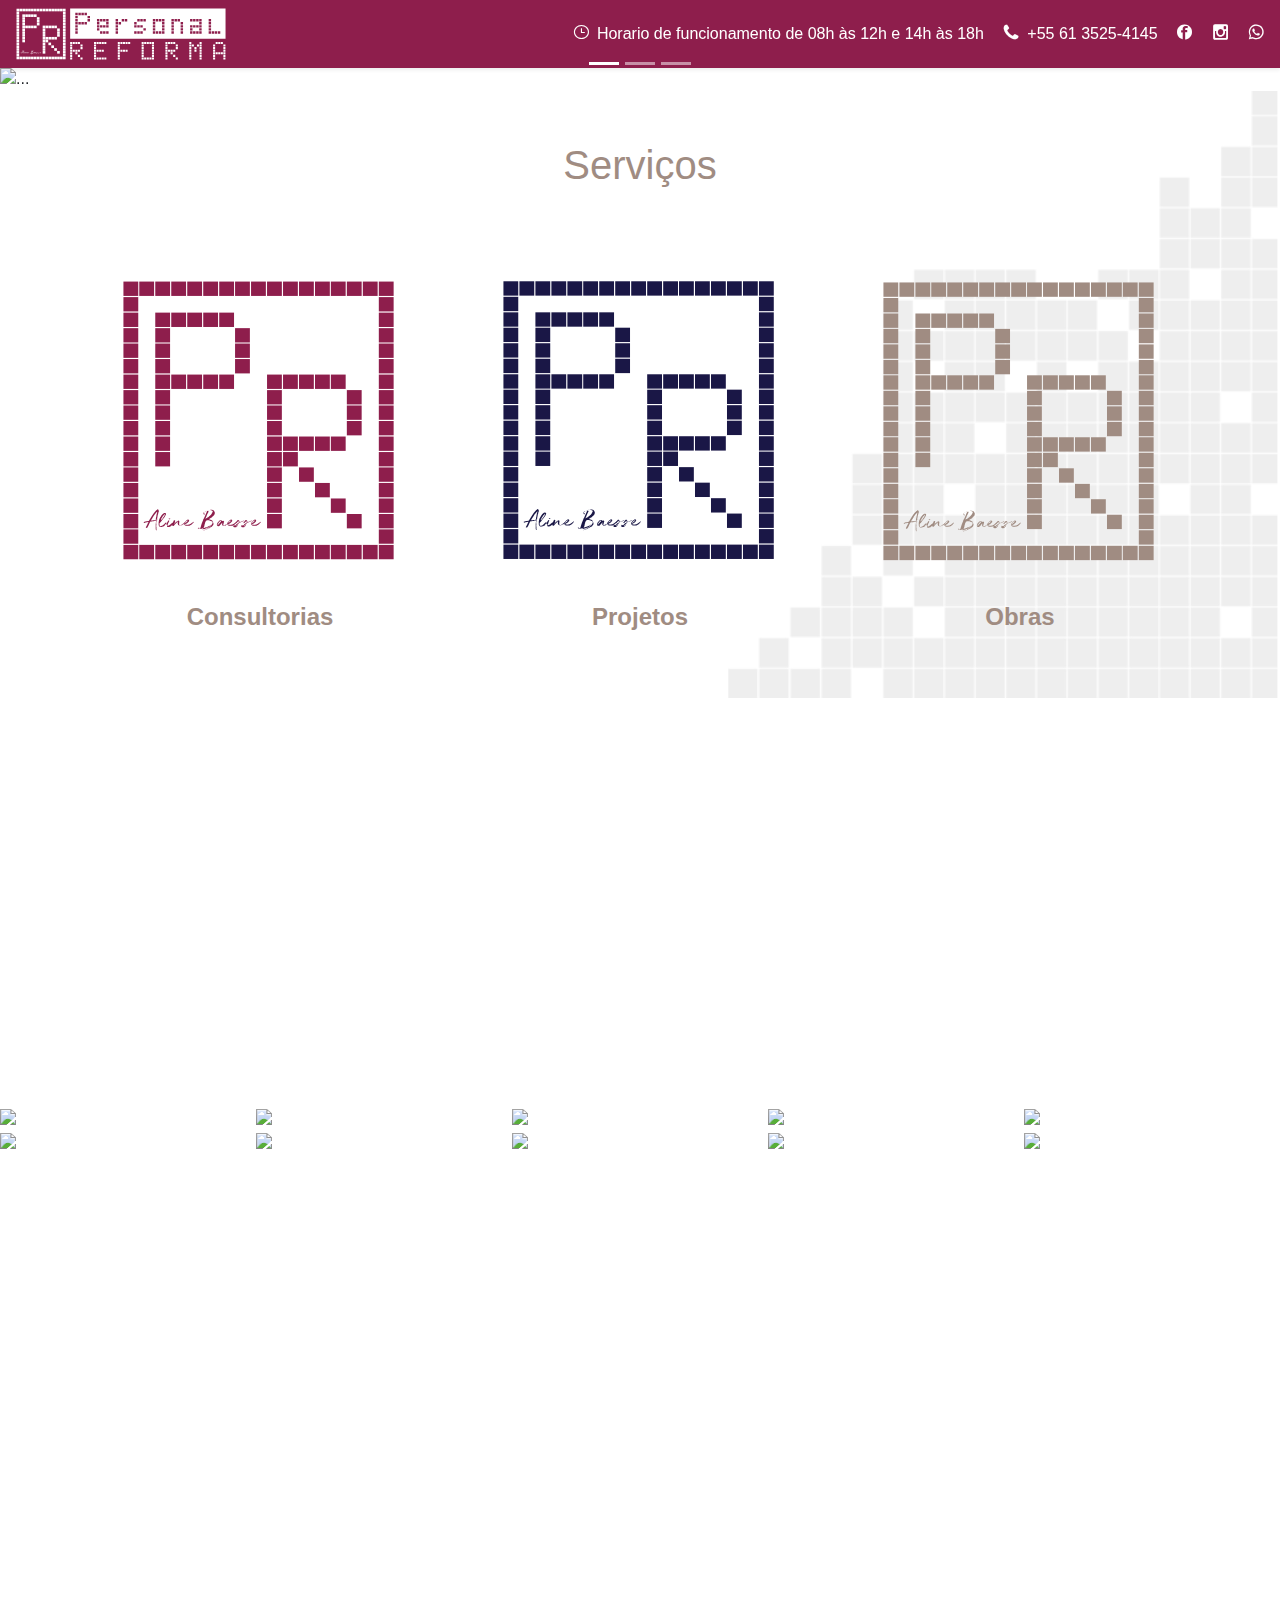
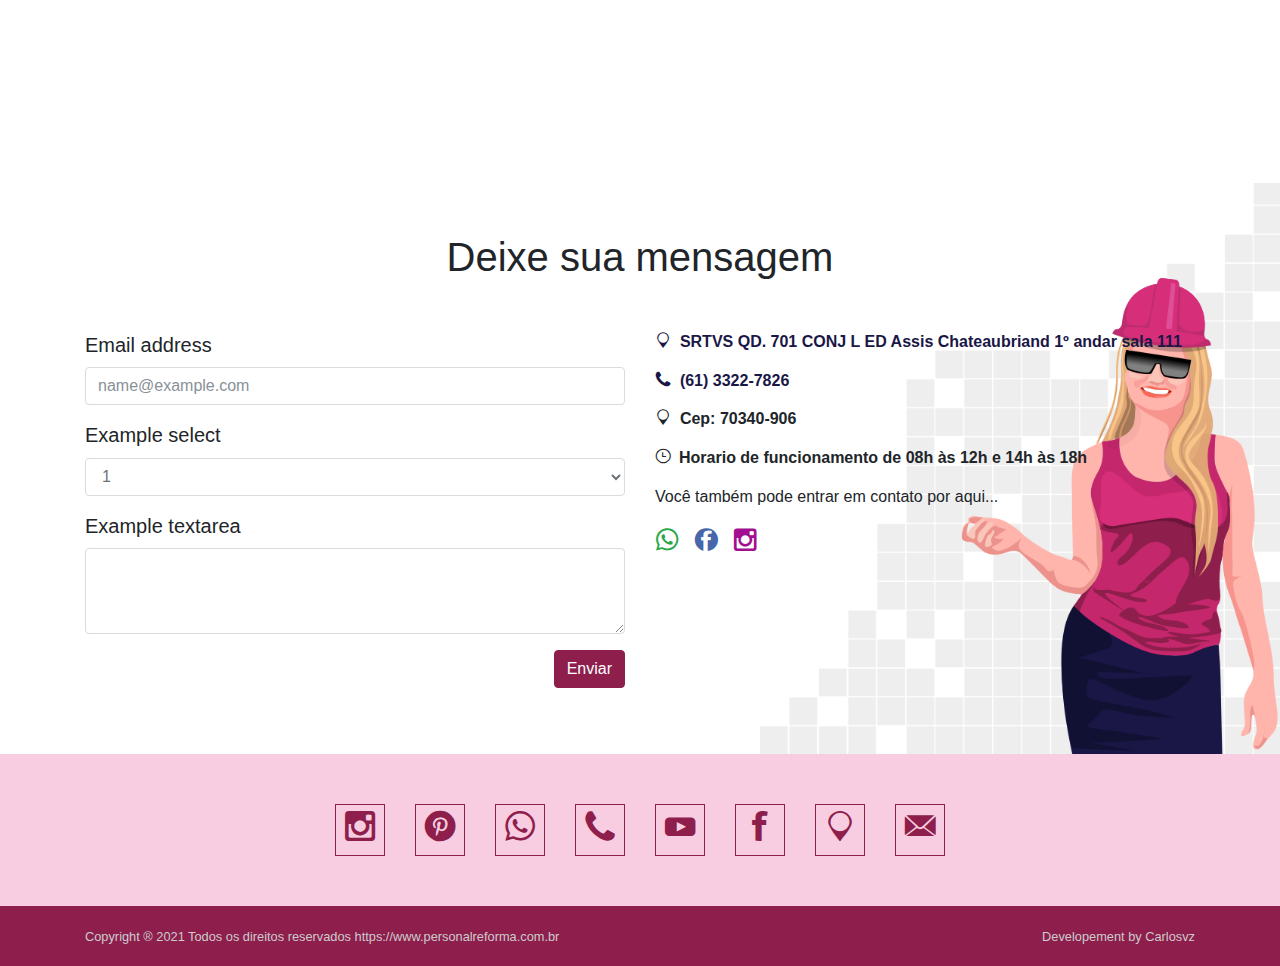
==== index.html @ 86251379 "gh-pages" ====
<!doctype html>
<html lang="pt">

<head>
  <meta http-equiv="X-UA-Compatible" content="IE=edge">
  <meta charset="utf-8">
  <meta name="viewport" content="width=device-width,initial-scale=1,shrink-to-fit=no">
  <link rel="shortcut icon" href="assets/cropped-symbol-32x32.png" sizes="32x32">
  <link rel="shortcut icon" href="assets/cropped-symbol-192x192.png" sizes="192x192">
  <link rel="shortcut icon" href="assets/cropped-symbol-180x180.png" sizes="180x180">
  <title>Personal Reforma</title>
  <link href="main.css" rel="stylesheet">
</head>

<body>
  <header>
    <nav class="navbar navbar-expand-lg navbar_control sticky-js navbar-js navsec bg-gradient--gray nav-none">
      <div class="navbar_control-displaySpacebetween"><a class="navbar_control-brand" href="#"
          title="Retornar para home"><img class="img-fluid" src="images/logo-primaria.svg"
            alt="Logo Taurus Seguros"></a>
        <div class="btn-control" style="display: flex; align-items: center;"><button class="navbar-toggler"
            type="button" data-toggle="collapse" data-target="#navbarSupportedContent"
            aria-controls="navbarSupportedContent" aria-expanded="false" aria-label="Toggle navigation"><span
              class="icon-bars-48"></span></button></div>
        <div class="collapse navbar-collapse" id="navbarSupportedContent">
          <ul class="navbar_control-list navbar_control-link--primary navigation">
            <li><a class="link nav-item" href="#porquetaurus">Quem somos?</a></li>
            <li><a class="link nav-item" href="#seguradoras">Serviços</a></li>
            <li><a class="link nav-item" href="blog.html">Blog</a></li>
            <li><a class="link nav-item" href="#contatos">Contatos</a></li>
          </ul>
        </div>
      </div>
    </nav>
    <nav class="navbar_control navpri navbar">
      <div class="navbar_control-display"><a class="navbar_control-brand" href="#" title="Retornar para home"><img
            class="img-fluid" src="images/logo-white.svg" alt="Logo Taurus Seguros"></a></div>
      <div class="d-none d-lg-block">
        <div class="navbar_control-display">
          <ul class="navbar_control-list navbar_control-list--right">
            <li><i class="icon-clock-48">&nbsp;</i>Horario de funcionamento de 08h às 12h e 14h às 18h</li>
            <li><a class="link-deep link navbar_control-link" href="tel:" title="Telefone Taurus seguros"><i
                  class="icon-phone-48">&nbsp;</i>+55 61 3525-4145</a></li>
            <li><a class="link link-deep--facebook" href="#" title="Taurus Facebook"><i
                  class="icon-facebook-circle-48"></i></a></li>
            <li><a class="link link-deep--instagram" href="#" title="Taurus Instagram"><i
                  class="icon-instagram-48"></i></a></li>
            <li><a class="link link-deep--whatsapp" href="#"><i class="icon-whatsapp-48"></i></a></li>
          </ul>
        </div>
      </div>
    </nav>
    <div class="carousel carousel-theme slide" id="carouselExampleCaptions" data-ride="carousel">
      <ol class="carousel-indicators">
        <li class="active" data-target="#carouselExampleCaptions" data-slide-to="0"></li>
        <li data-target="#carouselExampleCaptions" data-slide-to="1"></li>
        <li data-target="#carouselExampleCaptions" data-slide-to="2"></li>
      </ol>
      <div class="carousel-inner">
        <div class="carousel-item active"><img class="d-block w-100"
            src="https://unsplash.it/1500/600?random&amp;seed=0" alt="...">
          <div class="carousel-caption d-none d-md-block">
            <h5 class="title--hero">PERSONAL REFORMA</h5>
            <p class="subtitle--hero">Interiores e Aquitetura</p>
          </div>
        </div>
        <div class="carousel-item"><img class="d-block w-100" src="https://unsplash.it/1500/600?random&amp;seed=1"
            alt="...">
          <div class="carousel-caption d-none d-md-block">
            <h5 class="title--hero">PERSONAL REFORMA</h5>
            <p class="subtitle--hero">Interiores e Aquitetura</p>
          </div>
        </div>
        <div class="carousel-item"><img class="d-block w-100" src="https://unsplash.it/1500/600?random&amp;seed=2"
            alt="...">
          <div class="carousel-caption d-none d-md-block">
            <h5 class="title--hero">PERSONAL REFORMA</h5>
            <p class="subtitle--hero">Interiores e Aquitetura</p>
          </div>
        </div>
      </div><a class="carousel-control-prev" href="#carouselExampleCaptions" role="button" data-slide="prev"><span
          class="carousel-control-prev-icon" aria-hidden="true"></span><span class="sr-only">Previous</span></a><a
        class="carousel-control-next" href="#carouselExampleCaptions" role="button" data-slide="next"><span
          class="carousel-control-next-icon" aria-hidden="true"></span><span class="sr-only">Next</span></a>
    </div>
  </header>
  <section class="space_content-y page-section backbg backbg-pic1" role="Porque taurus?">
    <div class="container" id="porquetaurus">
      <div class="row">
        <div class="col-xl-12 text-center space_title-b">
          <h2 class="title-xl c-tertiary">Serviços</h2>
        </div>
        <div class="col-xl-4 text-center c-tertiary mb-2"><a class="link link-img" href="#"><img class="img-fluid"
              src="images/v.svg" alt="Segurança na Taurus">
            <div class="my-2 title title-m">Consultorias</div>
          </a></div>
        <div class="col-xl-4 text-center c-tertiary mb-2"><a class="link link-img" href="#"><img class="img-fluid"
              src="images/w.svg" alt="Fidelidade na Taurus">
            <div class="my-2 title title-m">Projetos</div>
          </a></div>
        <div class="col-xl-4 text-center c-tertiary mb-2"><a class="link link-img" href="#"><img class="img-fluid"
              src="images/x.svg" alt="Facilidade na Taurus">
            <div class="my-2 title title-m">Obras</div>
          </a></div>
      </div>
    </div>
  </section>
  <section role="map"><iframe
      src="https://www.google.com/maps/embed?pb=!1m18!1m12!1m3!1d959.7741979252996!2d-47.89383697076231!3d-15.798849508873012!2m3!1f0!2f0!3f0!3m2!1i1024!2i768!4f13.1!3m3!1m2!1s0x935a3ae901e3a94b%3A0x42808633ed137875!2sAssis%20Chateaubriand%20SRTVS!5e0!3m2!1spt-BR!2sbr!4v1606835938094!5m2!1spt-BR!2sbr"
      width="100%" height="400" frameborder="0" style="border:0" allowfullscreen=""></iframe></section>
  <section role="galeria">
    <div class="d-flex flex-wrap justify-content-start mosaic--margin">
      <div class="mosaic_content mosaic_embed"><a href="https://unsplash.it/800/600?random&amp;seed=0"
          data-toggle="lightbox" data-gallery="example-gallery" data-type="image">
          <div class="mosaic_overlay">
            <div class="mosaic_details fadeIn-bottom"><img class="img-fluid" src="images/logo-white.svg"
                alt="Logo Taurus Seguros"></div>
          </div><img class="img-fluid" src="https://unsplash.it/800/600?random&amp;seed=0">
        </a></div>
      <div class="mosaic_content mosaic_embed"><a href="https://unsplash.it/800/600?random&amp;seed=1"
          data-toggle="lightbox" data-gallery="example-gallery" data-type="image">
          <div class="mosaic_overlay">
            <div class="mosaic_details fadeIn-bottom"><img class="img-fluid" src="images/logo-white.svg"
                alt="Logo Taurus Seguros"></div>
          </div><img class="img-fluid" src="https://unsplash.it/800/600?random&amp;seed=1">
        </a></div>
      <div class="mosaic_content mosaic_embed"><a href="https://unsplash.it/800/600?random&amp;seed=2"
          data-toggle="lightbox" data-gallery="example-gallery" data-type="image">
          <div class="mosaic_overlay">
            <div class="mosaic_details fadeIn-bottom"><img class="img-fluid" src="images/logo-white.svg"
                alt="Logo Taurus Seguros"></div>
          </div><img class="img-fluid" src="https://unsplash.it/800/600?random&amp;seed=2">
        </a></div>
      <div class="mosaic_content mosaic_embed"><a href="https://unsplash.it/800/600?random&amp;seed=3"
          data-toggle="lightbox" data-gallery="example-gallery" data-type="image">
          <div class="mosaic_overlay">
            <div class="mosaic_details fadeIn-bottom"><img class="img-fluid" src="images/logo-white.svg"
                alt="Logo Taurus Seguros"></div>
          </div><img class="img-fluid" src="https://unsplash.it/800/600?random&amp;seed=3">
        </a></div>
      <div class="mosaic_content mosaic_embed"><a href="https://unsplash.it/800/600?random&amp;seed=4"
          data-toggle="lightbox" data-gallery="example-gallery" data-type="image">
          <div class="mosaic_overlay">
            <div class="mosaic_details fadeIn-bottom"><img class="img-fluid" src="images/logo-white.svg"
                alt="Logo Taurus Seguros"></div>
          </div><img class="img-fluid" src="https://unsplash.it/800/600?random&amp;seed=4">
        </a></div>
      <div class="mosaic_content mosaic_embed"><a href="https://unsplash.it/800/600?random&amp;seed=5"
          data-toggle="lightbox" data-gallery="example-gallery" data-type="image">
          <div class="mosaic_overlay">
            <div class="mosaic_details fadeIn-bottom"><img class="img-fluid" src="images/logo-white.svg"
                alt="Logo Taurus Seguros"></div>
          </div><img class="img-fluid" src="https://unsplash.it/800/600?random&amp;seed=5">
        </a></div>
      <div class="mosaic_content mosaic_embed"><a href="https://unsplash.it/800/600?random&amp;seed=6"
          data-toggle="lightbox" data-gallery="example-gallery" data-type="image">
          <div class="mosaic_overlay">
            <div class="mosaic_details fadeIn-bottom"><img class="img-fluid" src="images/logo-white.svg"
                alt="Logo Taurus Seguros"></div>
          </div><img class="img-fluid" src="https://unsplash.it/800/600?random&amp;seed=6">
        </a></div>
      <div class="mosaic_content mosaic_embed"><a href="https://unsplash.it/800/600?random&amp;seed=7"
          data-toggle="lightbox" data-gallery="example-gallery" data-type="image">
          <div class="mosaic_overlay">
            <div class="mosaic_details fadeIn-bottom"><img class="img-fluid" src="images/logo-white.svg"
                alt="Logo Taurus Seguros"></div>
          </div><img class="img-fluid" src="https://unsplash.it/800/600?random&amp;seed=7">
        </a></div>
      <div class="mosaic_content mosaic_embed"><a href="https://unsplash.it/800/600?random&amp;seed=8"
          data-toggle="lightbox" data-gallery="example-gallery" data-type="image">
          <div class="mosaic_overlay">
            <div class="mosaic_details fadeIn-bottom"><img class="img-fluid" src="images/logo-white.svg"
                alt="Logo Taurus Seguros"></div>
          </div><img class="img-fluid" src="https://unsplash.it/800/600?random&amp;seed=8">
        </a></div>
      <div class="mosaic_content mosaic_embed"><a href="https://unsplash.it/800/600?random&amp;seed=9"
          data-toggle="lightbox" data-gallery="example-gallery" data-type="image">
          <div class="mosaic_overlay">
            <div class="mosaic_details fadeIn-bottom"><img class="img-fluid" src="images/logo-white.svg"
                alt="Logo Taurus Seguros"></div>
          </div><img class="img-fluid" src="https://unsplash.it/800/600?random&amp;seed=9">
        </a></div>
    </div>
  </section>
  <section class="page-section" role="Seguro e Bastidores">
    <div class="hero hero-item--2 py-4">
      <div class="container-fluid h-100" id="seguroebastidores">
        <div class="row h-100">
          <div class="col-xl-12">
            <div class="d-flex align-items-center h-100 justify-content-center flex-column"><img
                class="img-fluid control-logo" src="images/u.svg" alt="Seguro e Bastidores"></div>
          </div>
        </div>
      </div>
    </div>
  </section>
  <section class="space_content-y contact page-section backbg backbg-pic2" role="Contato">
    <div class="container" id="contatos">
      <div class="row">
        <div class="col-xl-12 text-center space_title-b">
          <h2 class="title-xl m-0">Deixe sua mensagem</h2>
        </div>
        <div class="col-xl-6">
          <form class="contact-form">
            <div class="form-group"><label class="title-sm" for="exampleFormControlInput1">Email address</label><input
                class="form-control" id="exampleFormControlInput1" type="email" placeholder="name@example.com"></div>
            <div class="form-group"><label class="title-sm" for="exampleFormControlSelect1">Example
                select</label><select class="form-control" id="exampleFormControlSelect1">
                <option>1</option>
                <option>2</option>
                <option>3</option>
                <option>4</option>
                <option>5</option>
              </select></div>
            <div class="form-group"><label class="title-sm" for="exampleFormControlTextarea1">Example
                textarea</label><textarea class="form-control" id="exampleFormControlTextarea1" rows="3"></textarea>
            </div>
            <div class="form-group">
              <div class="text-right"><a class="btn btn-primary link" href="#">Enviar</a></div>
            </div>
          </form>
        </div>
        <div class="col-xl-6">
          <p><a class="link link-light--tertiary" href="#"><i class="icon-local-48"></i><strong>&nbsp; SRTVS QD. 701
                CONJ L ED Assis Chateaubriand 1º andar sala 111</strong></a></p>
          <p><a class="link link-light--tertiary" href="#"><i class="icon-phone-48"></i><strong>&nbsp; (61)
                3322-7826</strong></a></p>
          <p><i class="icon-local-48"></i><strong>&nbsp; Cep: 70340-906</strong></p>
          <p><i class="icon-clock-48">&nbsp;</i><strong>Horario de funcionamento de 08h às 12h e 14h às 18h</strong></p>
          <p>Você também pode entrar em contato por aqui...</p>
          <p class="contact-social"><span><a class="link link-clear--whatsapp" href="#" title="whatsapp"><i
                  class="icon-whatsapp-48"></i></a></span><span><a class="link link-clear--facebook" href="#"
                title="facebook"><i class="icon-facebook-circle-48"></i></a></span><span><a
                class="link link-clear--instagram" href="#" title="instagram"><i
                  class="icon-instagram-48"></i></a></span></p>
        </div>
      </div>
    </div>
  </section>
  <section class="space_content-y bg-cousin" role="Marca Taurus Seguros">
    <div class="container-fluid h-100">
      <div class="row h-100">
        <div class="col-xl-12">
          <div class="d-flex align-items-center h-100 justify-content-center separeted"><a
              class="link link-square link-hover--instagram" href="#" title="Instagram"><i
                class="icon-instagram-48"></i></a><a class="link link-square link-hover--pinterest" href="#"
              title="Pinterest"><i class="icon-pinterest-48"></i></a><a class="link link-square link-hover--whatsapp"
              href="#" title="Whatsapp"><i class="icon-whatsapp-48"></i></a><a class="link link-square" href="#"
              title="Telefone"><i class="icon-phone-48"></i></a><a class="link link-square link-hover--youtube" href="#"
              title="Youtube"><i class="icon-youtube-48"></i></a><a class="link link-square link-hover--facebook"
              href="#" title="Facebook"><i class="icon-facebook-48"></i></a><a class="link link-square" href="#"
              title="Endereço"><i class="icon-local-48"></i></a><a class="link link-square" href="#" title="E-mail"><i
                class="icon-email-48"></i></a></div>
        </div>
      </div>
    </div>
  </section>
  <footer class="footer">
    <div class="container">
      <div class="row">
        <div class="col-xl-6 copyright"><small>Copyright ® 2021 Todos os direitos reservados
            https://www.personalreforma.com.br</small></div>
        <div class="col-xl-6 assinaruta"><a class="link link-clear" href="#"><small>Developement by Carlosvz</small></a>
        </div>
      </div>
    </div>
  </footer><a class="js-gototop btn-totop btn-float transition" title="Voltar para o topo"><i
      class="icon-chevron-up-48"></i></a><a class="js-gototop btn-cotacao btn-float transition" href="#"
    title="Whatsapp"><i class="icon-whatsapp-48"></i></a>
  <script src="main.bundle.js"></script>
  <script src="vendor.bundle.js"></script>
</body>

</html>
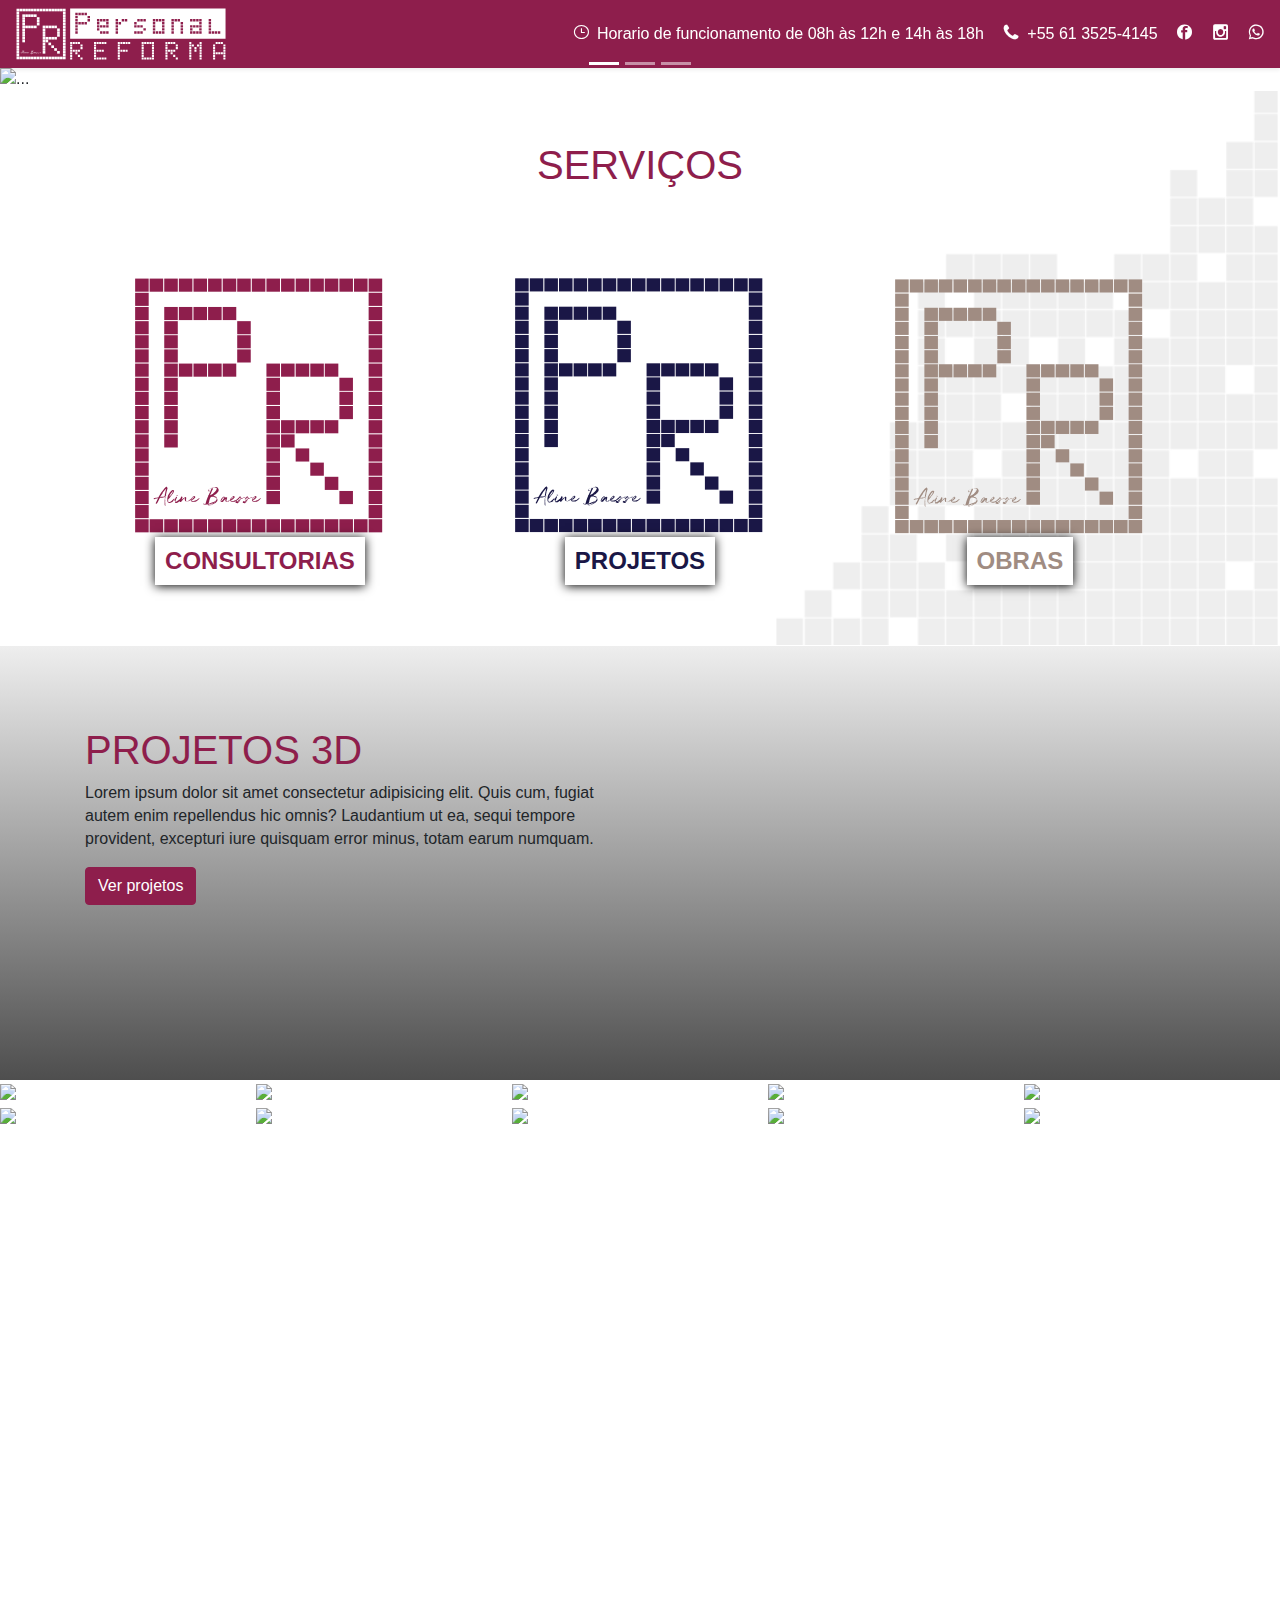
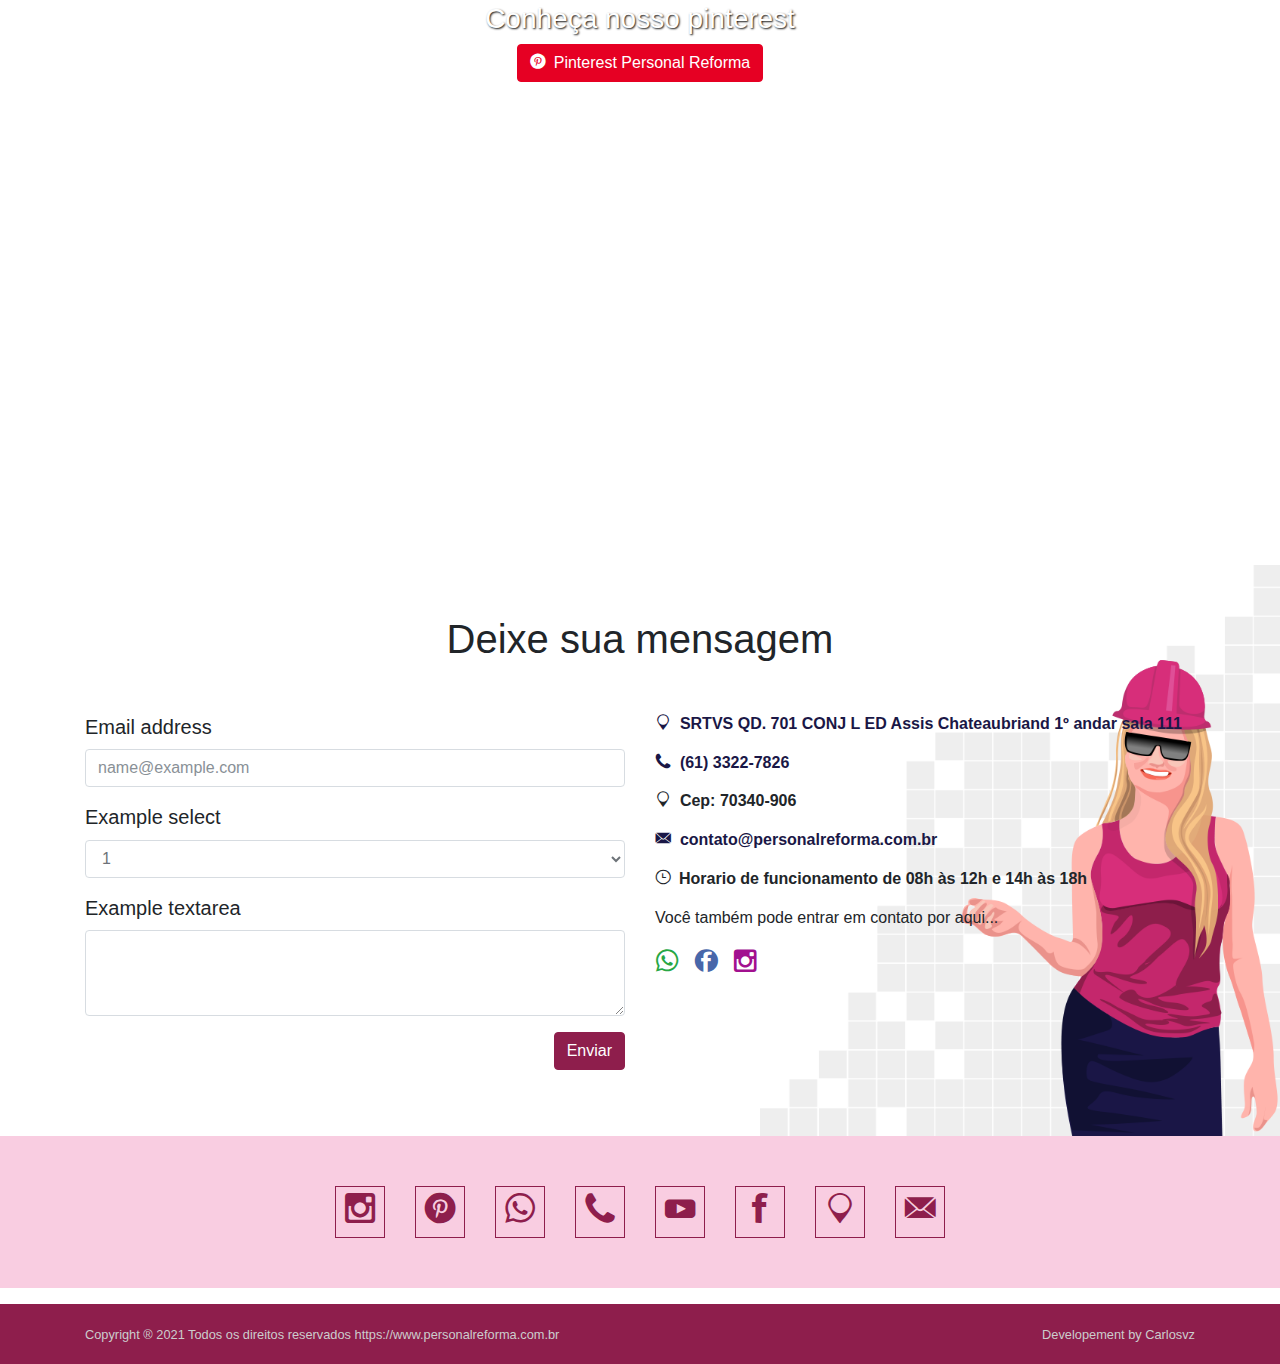
==== commit 682b116a: "update" ====
--- a/index.html
+++ b/index.html
@@ -5,6 +5,7 @@
   <meta http-equiv="X-UA-Compatible" content="IE=edge">
   <meta charset="utf-8">
   <meta name="viewport" content="width=device-width,initial-scale=1,shrink-to-fit=no">
+  <meta name="p:domain_verify" content="88426d6048c7c23ce788958e8fb3c022">
   <link rel="shortcut icon" href="assets/cropped-symbol-32x32.png" sizes="32x32">
   <link rel="shortcut icon" href="assets/cropped-symbol-192x192.png" sizes="192x192">
   <link rel="shortcut icon" href="assets/cropped-symbol-180x180.png" sizes="180x180">
@@ -13,6 +14,7 @@
 </head>
 
 <body>
+  <div id="fb-root"></div>
   <header>
     <nav class="navbar navbar-expand-lg navbar_control sticky-js navbar-js navsec bg-gradient--gray nav-none">
       <div class="navbar_control-displaySpacebetween"><a class="navbar_control-brand" href="#"
@@ -24,10 +26,10 @@
               class="icon-bars-48"></span></button></div>
         <div class="collapse navbar-collapse" id="navbarSupportedContent">
           <ul class="navbar_control-list navbar_control-link--primary navigation">
-            <li><a class="link nav-item" href="#porquetaurus">Quem somos?</a></li>
-            <li><a class="link nav-item" href="#seguradoras">Serviços</a></li>
+            <li><a class="link nav-item" href="#">Quem somos?</a></li>
+            <li><a class="link nav-item" href="#">Serviços</a></li>
             <li><a class="link nav-item" href="blog.html">Blog</a></li>
-            <li><a class="link nav-item" href="#contatos">Contatos</a></li>
+            <li><a class="link nav-item" href="#">Contatos</a></li>
           </ul>
         </div>
       </div>
@@ -39,18 +41,26 @@
         <div class="navbar_control-display">
           <ul class="navbar_control-list navbar_control-list--right">
             <li><i class="icon-clock-48">&nbsp;</i>Horario de funcionamento de 08h às 12h e 14h às 18h</li>
-            <li><a class="link-deep link navbar_control-link" href="tel:" title="Telefone Taurus seguros"><i
+            <li><a class="link-deep link navbar_control-link" href="tel:" title="Telefone"><i
                   class="icon-phone-48">&nbsp;</i>+55 61 3525-4145</a></li>
-            <li><a class="link link-deep--facebook" href="#" title="Taurus Facebook"><i
+            <li><a class="link link-deep--facebook" href="#" title="Facebook"><i
                   class="icon-facebook-circle-48"></i></a></li>
-            <li><a class="link link-deep--instagram" href="#" title="Taurus Instagram"><i
-                  class="icon-instagram-48"></i></a></li>
+            <li><a class="link link-deep--instagram" href="#" title="Instagram"><i class="icon-instagram-48"></i></a>
+            </li>
             <li><a class="link link-deep--whatsapp" href="#"><i class="icon-whatsapp-48"></i></a></li>
           </ul>
         </div>
       </div>
     </nav>
+  </header>
+  <section>
     <div class="carousel carousel-theme slide" id="carouselExampleCaptions" data-ride="carousel">
+      <ul class="navbar_control-list navbar_control-link--white nav-float">
+        <li><a class="link nav-item" href="#">Quem somos?</a></li>
+        <li><a class="link nav-item" href="#">Serviços</a></li>
+        <li><a class="link nav-item" href="blog.html">Blog</a></li>
+        <li><a class="link nav-item" href="#">Contatos</a></li>
+      </ul>
       <ol class="carousel-indicators">
         <li class="active" data-target="#carouselExampleCaptions" data-slide-to="0"></li>
         <li data-target="#carouselExampleCaptions" data-slide-to="1"></li>
@@ -83,31 +93,46 @@
         class="carousel-control-next" href="#carouselExampleCaptions" role="button" data-slide="next"><span
           class="carousel-control-next-icon" aria-hidden="true"></span><span class="sr-only">Next</span></a>
     </div>
-  </header>
-  <section class="space_content-y page-section backbg backbg-pic1" role="Porque taurus?">
+  </section>
+  <section class="space_content-y backbg backbg-pic1">
     <div class="container" id="porquetaurus">
       <div class="row">
         <div class="col-xl-12 text-center space_title-b">
-          <h2 class="title-xl c-tertiary">Serviços</h2>
-        </div>
-        <div class="col-xl-4 text-center c-tertiary mb-2"><a class="link link-img" href="#"><img class="img-fluid"
-              src="images/v.svg" alt="Segurança na Taurus">
-            <div class="my-2 title title-m">Consultorias</div>
+          <h2 class="title-xl c-primary">SERVIÇOS</h2>
+        </div>
+        <div class="col-xl-4 text-center c-tertiary spaceCol-xl"><a class="link link-img c-primary" href="#"><img
+              class="img-fluid" src="images/v.svg" alt="CONSULTORIAS">
+            <div class="caption">CONSULTORIAS</div>
           </a></div>
-        <div class="col-xl-4 text-center c-tertiary mb-2"><a class="link link-img" href="#"><img class="img-fluid"
-              src="images/w.svg" alt="Fidelidade na Taurus">
-            <div class="my-2 title title-m">Projetos</div>
+        <div class="col-xl-4 text-center c-tertiary spaceCol-xl"><a class="link link-img c-secondary" href="#"><img
+              class="img-fluid" src="images/w.svg" alt="PROJETOS">
+            <div class="caption">PROJETOS</div>
           </a></div>
-        <div class="col-xl-4 text-center c-tertiary mb-2"><a class="link link-img" href="#"><img class="img-fluid"
-              src="images/x.svg" alt="Facilidade na Taurus">
-            <div class="my-2 title title-m">Obras</div>
+        <div class="col-xl-4 text-center c-tertiary spaceCol-xl"><a class="link link-img c-tertiary" href="#"><img
+              class="img-fluid" src="images/x.svg" alt="OBRAS">
+            <div class="caption">OBRAS</div>
           </a></div>
       </div>
     </div>
   </section>
-  <section role="map"><iframe
-      src="https://www.google.com/maps/embed?pb=!1m18!1m12!1m3!1d959.7741979252996!2d-47.89383697076231!3d-15.798849508873012!2m3!1f0!2f0!3f0!3m2!1i1024!2i768!4f13.1!3m3!1m2!1s0x935a3ae901e3a94b%3A0x42808633ed137875!2sAssis%20Chateaubriand%20SRTVS!5e0!3m2!1spt-BR!2sbr!4v1606835938094!5m2!1spt-BR!2sbr"
-      width="100%" height="400" frameborder="0" style="border:0" allowfullscreen=""></iframe></section>
+  <section class="space_content-y bg-gradient--grayrev sp-two border-top--white">
+    <div class="container">
+      <div class="row">
+        <div class="col-xl-6">
+          <article class="mb-4">
+            <h2 class="title-xl c-primary">PROJETOS 3D</h2>
+            <p>Lorem ipsum dolor sit amet consectetur adipisicing elit. Quis cum, fugiat autem enim repellendus hic
+              omnis? Laudantium ut ea, sequi tempore provident, excepturi iure quisquam error minus, totam earum
+              numquam.</p><a class="btn btn-primary" href="#">Ver projetos</a>
+          </article>
+        </div>
+        <div class="col-xl-6">
+          <div class="embed-responsive embed-responsive-16by9"><iframe class="embed-responsive-item"
+              src="https://www.youtube.com/embed/_TsXm-x-IGI"></iframe></div>
+        </div>
+      </div>
+    </div>
+  </section>
   <section role="galeria">
     <div class="d-flex flex-wrap justify-content-start mosaic--margin">
       <div class="mosaic_content mosaic_embed"><a href="https://unsplash.it/800/600?random&amp;seed=0"
@@ -182,19 +207,26 @@
         </a></div>
     </div>
   </section>
-  <section class="page-section" role="Seguro e Bastidores">
+  <section>
     <div class="hero hero-item--2 py-4">
       <div class="container-fluid h-100" id="seguroebastidores">
         <div class="row h-100">
           <div class="col-xl-12">
             <div class="d-flex align-items-center h-100 justify-content-center flex-column"><img
-                class="img-fluid control-logo" src="images/u.svg" alt="Seguro e Bastidores"></div>
-          </div>
-        </div>
-      </div>
-    </div>
-  </section>
-  <section class="space_content-y contact page-section backbg backbg-pic2" role="Contato">
+                class="img-fluid control-logo" src="images/u.svg" alt="Personal Reforma">
+              <h3 class="text-shadow white">Conheça nosso pinterest</h3><a class="btn btn-pinterest link" href="#"
+                title="Visitar pinterest Personal Reforma"><i class="icon-pinterest-48">&nbsp;</i>Pinterest Personal
+                Reforma</a>
+            </div>
+          </div>
+        </div>
+      </div>
+    </div>
+  </section>
+  <section role="map"><iframe
+      src="https://www.google.com/maps/embed?pb=!1m18!1m12!1m3!1d959.7741979252996!2d-47.89383697076231!3d-15.798849508873012!2m3!1f0!2f0!3f0!3m2!1i1024!2i768!4f13.1!3m3!1m2!1s0x935a3ae901e3a94b%3A0x42808633ed137875!2sAssis%20Chateaubriand%20SRTVS!5e0!3m2!1spt-BR!2sbr!4v1606835938094!5m2!1spt-BR!2sbr"
+      width="100%" height="400" frameborder="0" style="border:0" allowfullscreen=""></iframe></section>
+  <section class="space_content-y contact backbg backbg-pic2" role="Contato">
     <div class="container" id="contatos">
       <div class="row">
         <div class="col-xl-12 text-center space_title-b">
@@ -226,6 +258,8 @@
           <p><a class="link link-light--tertiary" href="#"><i class="icon-phone-48"></i><strong>&nbsp; (61)
                 3322-7826</strong></a></p>
           <p><i class="icon-local-48"></i><strong>&nbsp; Cep: 70340-906</strong></p>
+          <p><a class="link link-light--tertiary" href="mailto:contato@personalreforma.com.br"><i
+                class="icon-email-48"></i><strong>&nbsp; contato@personalreforma.com.br</strong></a></p>
           <p><i class="icon-clock-48">&nbsp;</i><strong>Horario de funcionamento de 08h às 12h e 14h às 18h</strong></p>
           <p>Você também pode entrar em contato por aqui...</p>
           <p class="contact-social"><span><a class="link link-clear--whatsapp" href="#" title="whatsapp"><i
@@ -237,7 +271,7 @@
       </div>
     </div>
   </section>
-  <section class="space_content-y bg-cousin" role="Marca Taurus Seguros">
+  <section class="space_content-y bg-cousin">
     <div class="container-fluid h-100">
       <div class="row h-100">
         <div class="col-xl-12">
@@ -255,6 +289,18 @@
       </div>
     </div>
   </section>
+  <section class="py-2">
+    <div class="container-fluid">
+      <div class="row">
+        <div class="col-md-12">
+          <div class="d-flex align-items-center h-100 justify-content-center separeted">
+            <div class="fb-like" data-href="https://developers.facebook.com/docs/plugins/" data-width=""
+              data-layout="button_count" data-action="like" data-size="small" data-share="true"></div>
+          </div>
+        </div>
+      </div>
+    </div>
+  </section>
   <footer class="footer">
     <div class="container">
       <div class="row">
@@ -267,6 +313,24 @@
   </footer><a class="js-gototop btn-totop btn-float transition" title="Voltar para o topo"><i
       class="icon-chevron-up-48"></i></a><a class="js-gototop btn-cotacao btn-float transition" href="#"
     title="Whatsapp"><i class="icon-whatsapp-48"></i></a>
+  <script async="" defer="" src="//assets.pinterest.com/js/pinit.js"></script>
+  <script>!function (e) {
+      if (!window.pintrk) {
+        window.pintrk = function () {
+          window.pintrk.queue.push(
+            Array.prototype.slice.call(arguments))
+        }; var
+          n = window.pintrk; n.queue = [], n.version = "3.0"; var
+            t = document.createElement("script"); t.async = !0, t.src = e; var
+              r = document.getElementsByTagName("script")[0]; r.parentNode.insertBefore(t, r)
+      }
+    }("https://s.pinimg.com/ct/core.js");
+    pintrk('load', 'viruzvz');
+    pintrk('page');</script><noscript></noscript><img height="1" width="1" style="display:none;" alt=""
+    src="https://ct.pinterest.com/v3/?tid=viruzvz&amp;noscript=1">
+  <script async="" defer="" crossorigin="anonymous"
+    src="https://connect.facebook.net/pt_BR/sdk.js#xfbml=1&amp;version=v10.0&amp;appId=702959253487206&amp;autoLogAppEvents=1"
+    nonce="0zjW02Eo"></script>
   <script src="main.bundle.js"></script>
   <script src="vendor.bundle.js"></script>
 </body>
